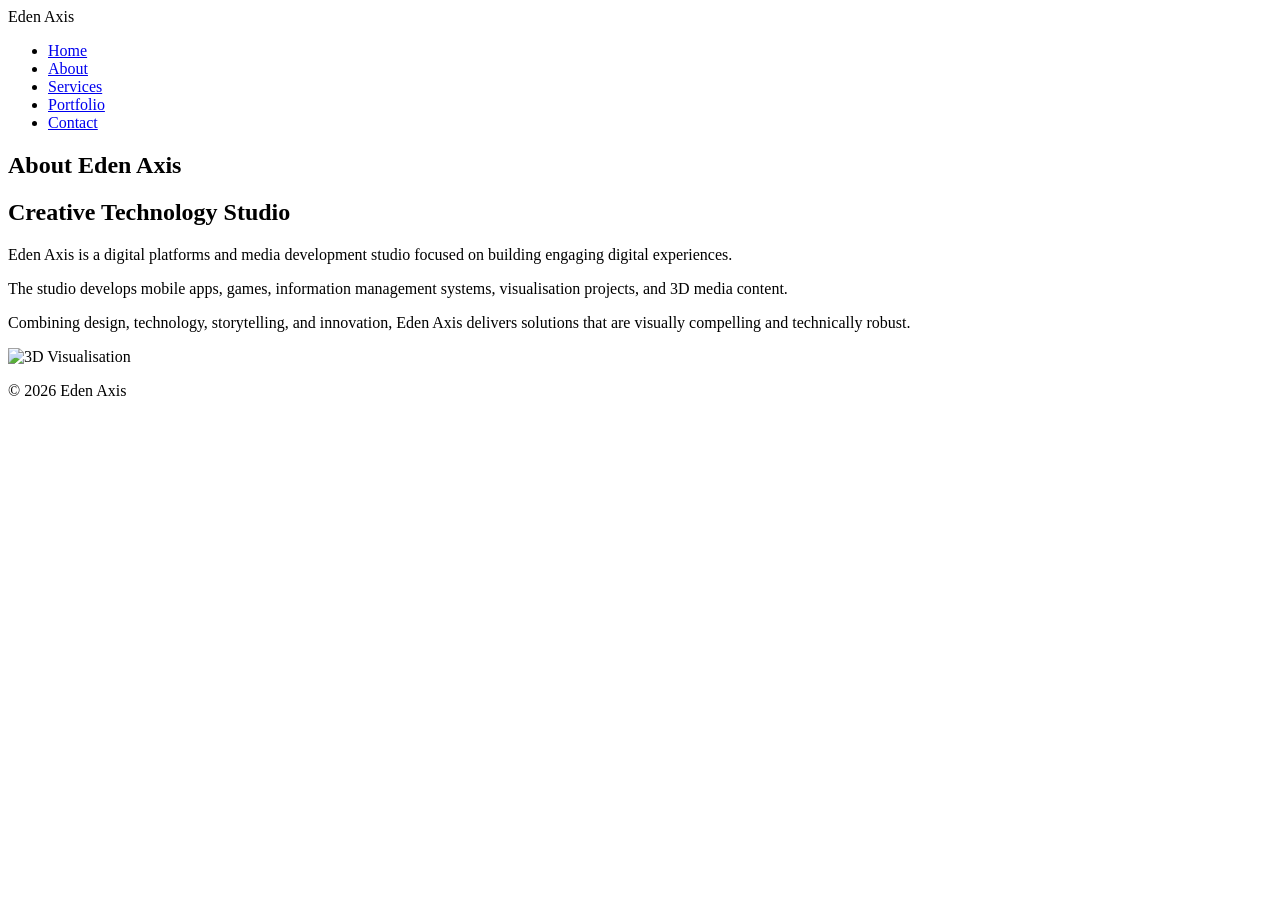
==== about.html @ f260d785 "Add files via upload" ====
<!DOCTYPE html>
<html lang="en">
<head>
    <meta charset="UTF-8">
    <meta name="viewport" content="width=device-width, initial-scale=1.0">
    <title>About | Eden Axis</title>
    <link rel="stylesheet" href="css/style.css">
</head>
<body>

<header>
    <div class="container nav-container">
        <div class="logo">Eden Axis</div>
        <nav>
            <ul>
                <li><a href="index.html">Home</a></li>
                <li><a href="about.html">About</a></li>
                <li><a href="services.html">Services</a></li>
                <li><a href="portfolio.html">Portfolio</a></li>
                <li><a href="contact.html">Contact</a></li>
            </ul>
        </nav>
    </div>
</header>

<section class="page-header">
    <h1>About Eden Axis</h1>
</section>

<section class="container content-section">
    <div class="about-grid">

        <div>
            <h2>Creative Technology Studio</h2>
            <p>
                Eden Axis is a digital platforms and media development studio focused on building engaging digital experiences.
            </p>

            <p>
                The studio develops mobile apps, games, information management systems, visualisation projects, and 3D media content.
            </p>

            <p>
                Combining design, technology, storytelling, and innovation, Eden Axis delivers solutions that are visually compelling and technically robust.
            </p>
        </div>

        <div>
            <img src="assets/visualization.jpg" alt="3D Visualisation" class="about-image">
        </div>

    </div>
</section>

<footer>
    <div class="container">
        <p>© 2026 Eden Axis</p>
    </div>
</footer>

</body>
</html>
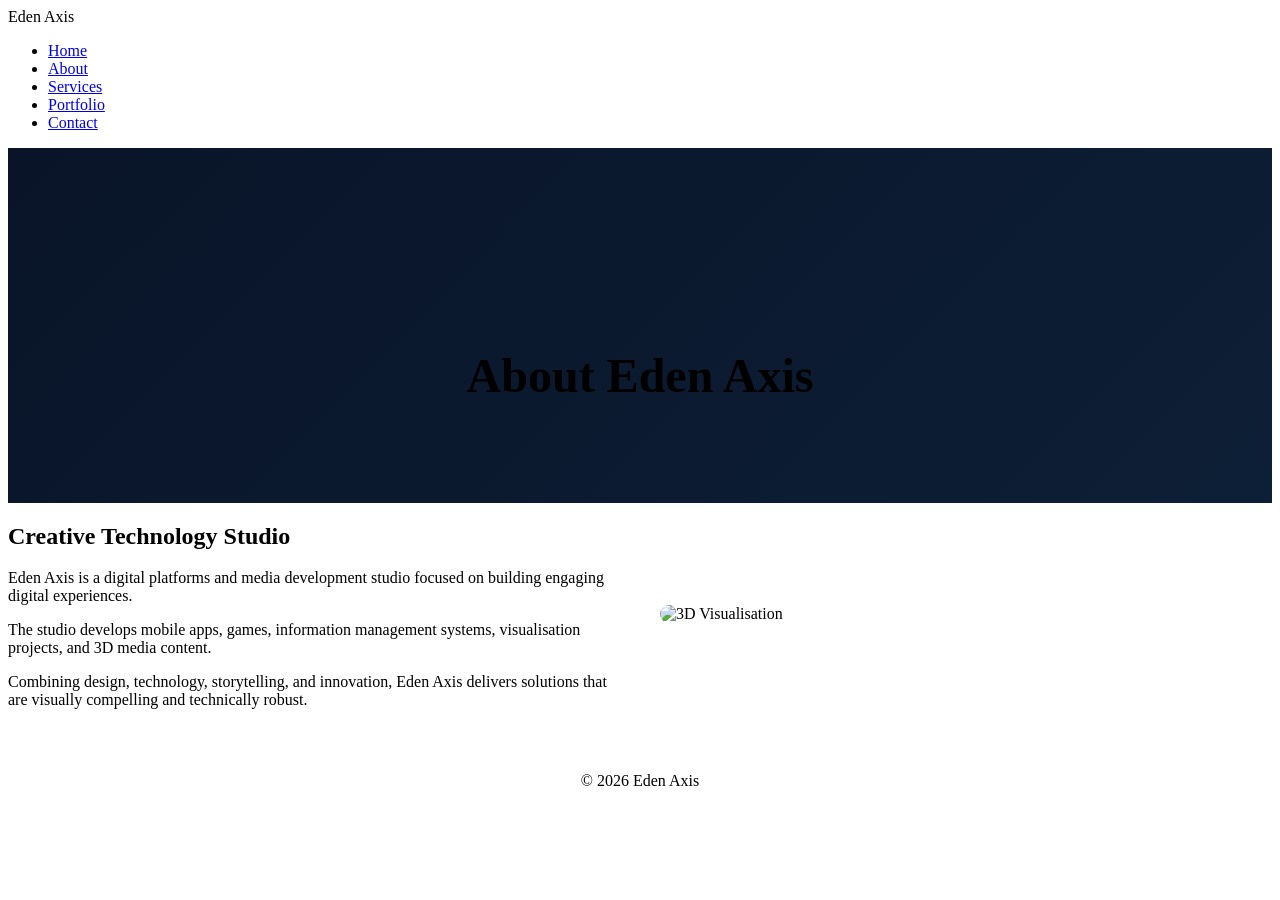
==== commit 5eb8393a: "Update about.html" ====
--- a/about.html
+++ b/about.html
@@ -4,7 +4,7 @@
     <meta charset="UTF-8">
     <meta name="viewport" content="width=device-width, initial-scale=1.0">
     <title>About | Eden Axis</title>
-    <link rel="stylesheet" href="css/style.css">
+    <link rel="stylesheet" href="./css/style.css">
 </head>
 <body>
 
@@ -58,5 +58,6 @@
     </div>
 </footer>
 
+<script src="./js/script.js"></script>
 </body>
-</html>+</html>
--- a/css/style.css
+++ b/css/style.css
@@ -0,0 +1,77 @@
+* {
+.portfolio-card:hover,
+.service-box:hover {
+    transform: translateY(-10px);
+}
+
+.project-card img,
+.portfolio-card img,
+.about-image {
+    width: 100%;
+    display: block;
+    border-radius: 10px;
+}
+
+.project-info,
+.portfolio-card h3,
+.portfolio-card p {
+    padding-top: 15px;
+}
+
+.page-header {
+    padding-top: 160px;
+    padding-bottom: 60px;
+    text-align: center;
+    background: linear-gradient(135deg, #091428, #0d1f36);
+}
+
+.page-header h1 {
+    font-size: 3rem;
+}
+
+.about-grid {
+    display: grid;
+    grid-template-columns: repeat(auto-fit, minmax(300px, 1fr));
+    gap: 40px;
+    align-items: center;
+}
+
+.contact-section {
+    display: grid;
+    grid-template-columns: repeat(auto-fit, minmax(300px, 1fr));
+    gap: 40px;
+}
+
+form input,
+form textarea {
+    width: 100%;
+    padding: 15px;
+    margin-bottom: 20px;
+    border-radius: 10px;
+    border: none;
+    background: rgba(255,255,255,0.08);
+    color: white;
+}
+
+footer {
+    text-align: center;
+    padding: 30px 0;
+    border-top: 1px solid rgba(255,255,255,0.1);
+}
+
+@media(max-width: 768px) {
+
+    nav ul {
+        flex-wrap: wrap;
+        justify-content: center;
+    }
+
+    .hero h1 {
+        font-size: 2.5rem;
+    }
+
+    .hero p {
+        font-size: 1rem;
+    }
+
+}
